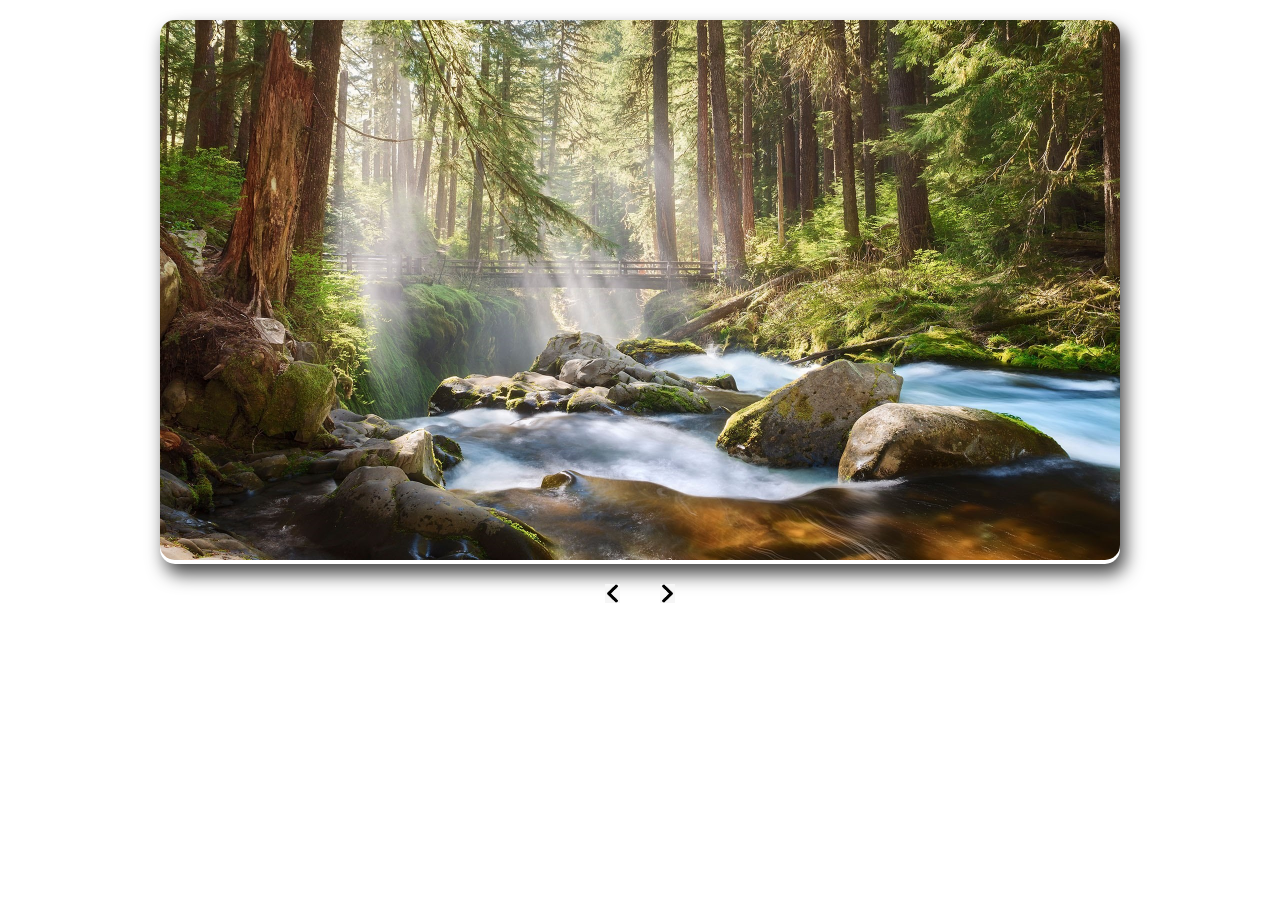
==== index.html @ 3271c02d "Changes" ====
<!DOCTYPE html>
<html lang="en">
<head>
    <meta charset="UTF-8">
    <meta http-equiv="X-UA-Compatible" content="IE=edge">
    <meta name="viewport" content="width=device-width, initial-scale=1.0">
    <title>Document</title>
    <link rel="stylesheet" href="style.css">
</head>
<body>
    <div class="img-div">
        <img name="slide" class="images">
    </div>

    <div class="nav-buttons">
        
    <div class="left-arrow" onclick="left()">
        <img src="left.png" id="arrow-left">
    </div>
    
    <div class="right-arrow" onclick="right()">
        <img src="right.png" id="arrow-right">
    </div>

    </div>
    


    <script>
        var i = 0; 			
        var images = [];	
        var time = 5000;	
	 
        
        images[0] = "pic.jfif";
        images[1] = "wow2.jfif";
        images[2] = "Wow.jpg";
        images[3] = "1.jpg";
        images[4] = "2.jpg";
        images[5] = "3.jpg";
        images[6] = "3.png";
        images[7] = "4.jpg";
        images[8] = "5.jpg";
        images[9] = "6.jpg";
        images[10] = "7.jpg";
        images[11] = "8.jpg";
        
        function left(){
            document.slide.src = images[i];
            
            if(i==0){
                i=11;
            }
            else{
                i--
            }
        }

        function right(){
            document.slide.src = images[i];
            
            if(i==11){
                i=0;
            }
            else{
                i++
            }
        }
        

        
        function changeImg(){
    	document.slide.src = images[i];

    	
    	if(i < images.length - 1){
            i++; 
	    } 
        else { 
		    i = 0;
	    }

	    
	    setTimeout("changeImg()", time);
        }

        
        window.onload=changeImg;
    </script>
</body>
</html>
---- style.css ----
body{
    margin: 0px;
    box-sizing: border-box;
}

.images{
    width: 100%;
    border-radius: 15px;
    height: 100%;
    transition: ease-in-out 1s;
    

}

.img-div{
    width: 75%;
    height: auto;
    margin-left: auto;
    margin-right: auto;
    border-radius: 15px;
    margin-top: 20px;
    box-shadow: 5px 10px 18px rgb(70, 70, 70);
    
}

.right-arrow, .left-arrow{
    height: 20px;
    width: 15px;
    cursor: pointer;
}

#arrow-left, #arrow-right{
    width: 100%;
}

.right-arrow{
    margin-left: 40px;
}

.nav-buttons{
    width: 100%;
    margin-top: 20px;
    justify-content: center;
    display: flex;

}
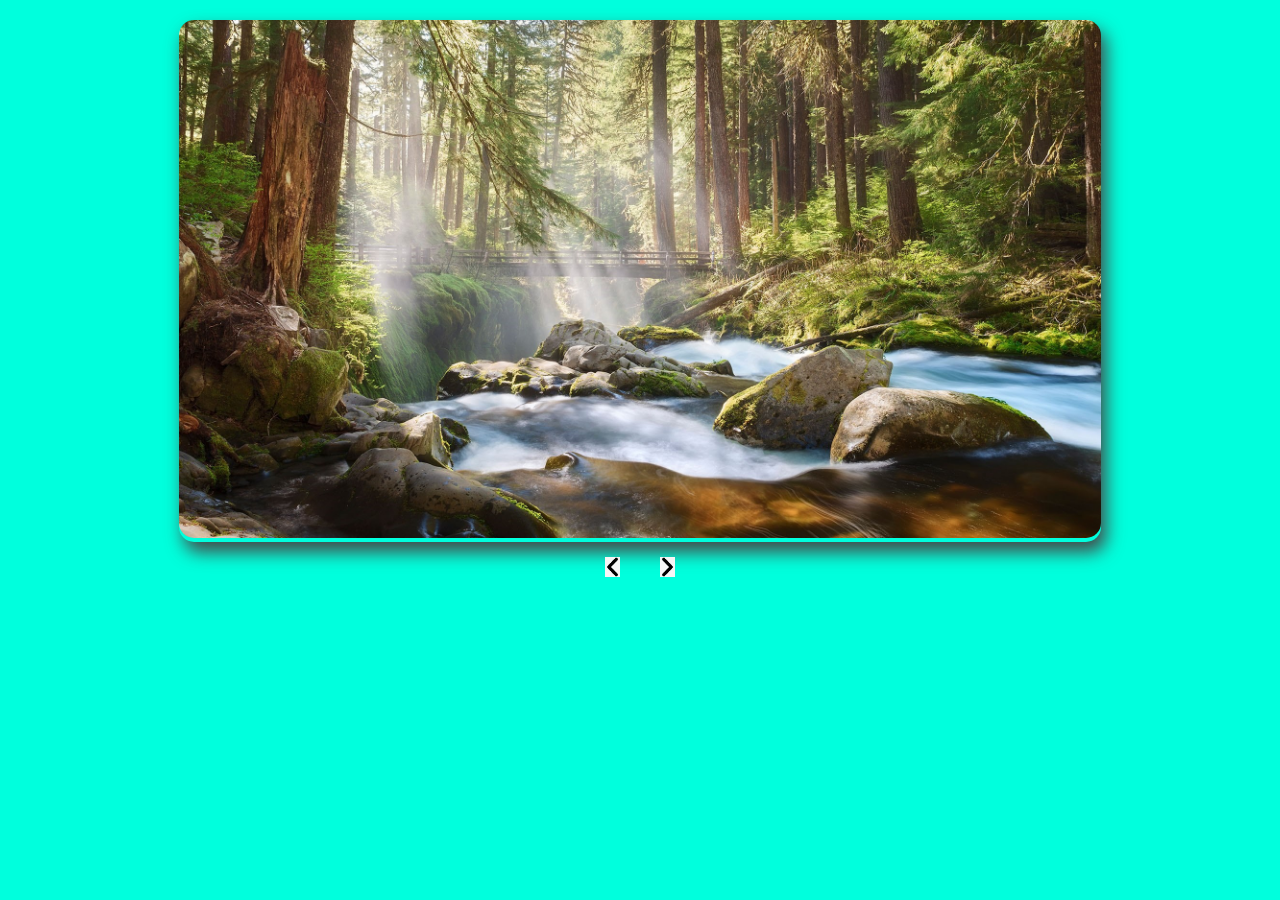
==== commit 0357a8cf: "Final" ====
--- a/index.html
+++ b/index.html
@@ -10,7 +10,9 @@
 <body>
     <div class="img-div">
         <img name="slide" class="images">
-    </div>
+    </div> 
+
+    
 
     <div class="nav-buttons">
         
@@ -23,6 +25,8 @@
     </div>
 
     </div>
+
+    
     
 
 
@@ -38,18 +42,16 @@
         images[3] = "1.jpg";
         images[4] = "2.jpg";
         images[5] = "3.jpg";
-        images[6] = "3.png";
-        images[7] = "4.jpg";
-        images[8] = "5.jpg";
-        images[9] = "6.jpg";
-        images[10] = "7.jpg";
-        images[11] = "8.jpg";
+        images[6] = "4.jpg";
+        images[7] = "5.jpg";
+        images[8] = "7.jpg";
+        images[9] = "8.jpg";
         
         function left(){
             document.slide.src = images[i];
             
             if(i==0){
-                i=11;
+                i=10;
             }
             else{
                 i--
@@ -59,7 +61,7 @@
         function right(){
             document.slide.src = images[i];
             
-            if(i==11){
+            if(i==10){
                 i=0;
             }
             else{
--- a/style.css
+++ b/style.css
@@ -1,6 +1,8 @@
 body{
     margin: 0px;
     box-sizing: border-box;
+    background-color: rgb(0, 255, 221);
+
 }
 
 .images{
@@ -13,14 +15,14 @@
 }
 
 .img-div{
-    width: 75%;
-    height: auto;
+    width: 72%;
+    height: 100%;
     margin-left: auto;
     margin-right: auto;
     border-radius: 15px;
     margin-top: 20px;
     box-shadow: 5px 10px 18px rgb(70, 70, 70);
-    
+    background-color: rgb(0, 255, 221);
 }
 
 .right-arrow, .left-arrow{
@@ -39,8 +41,14 @@
 
 .nav-buttons{
     width: 100%;
-    margin-top: 20px;
+    margin-top: 15px;
     justify-content: center;
     display: flex;
 
+}
+
+.radio-buttons{
+    justify-content: center;
+    text-align: center;
+    margin-top: 15px;
 }